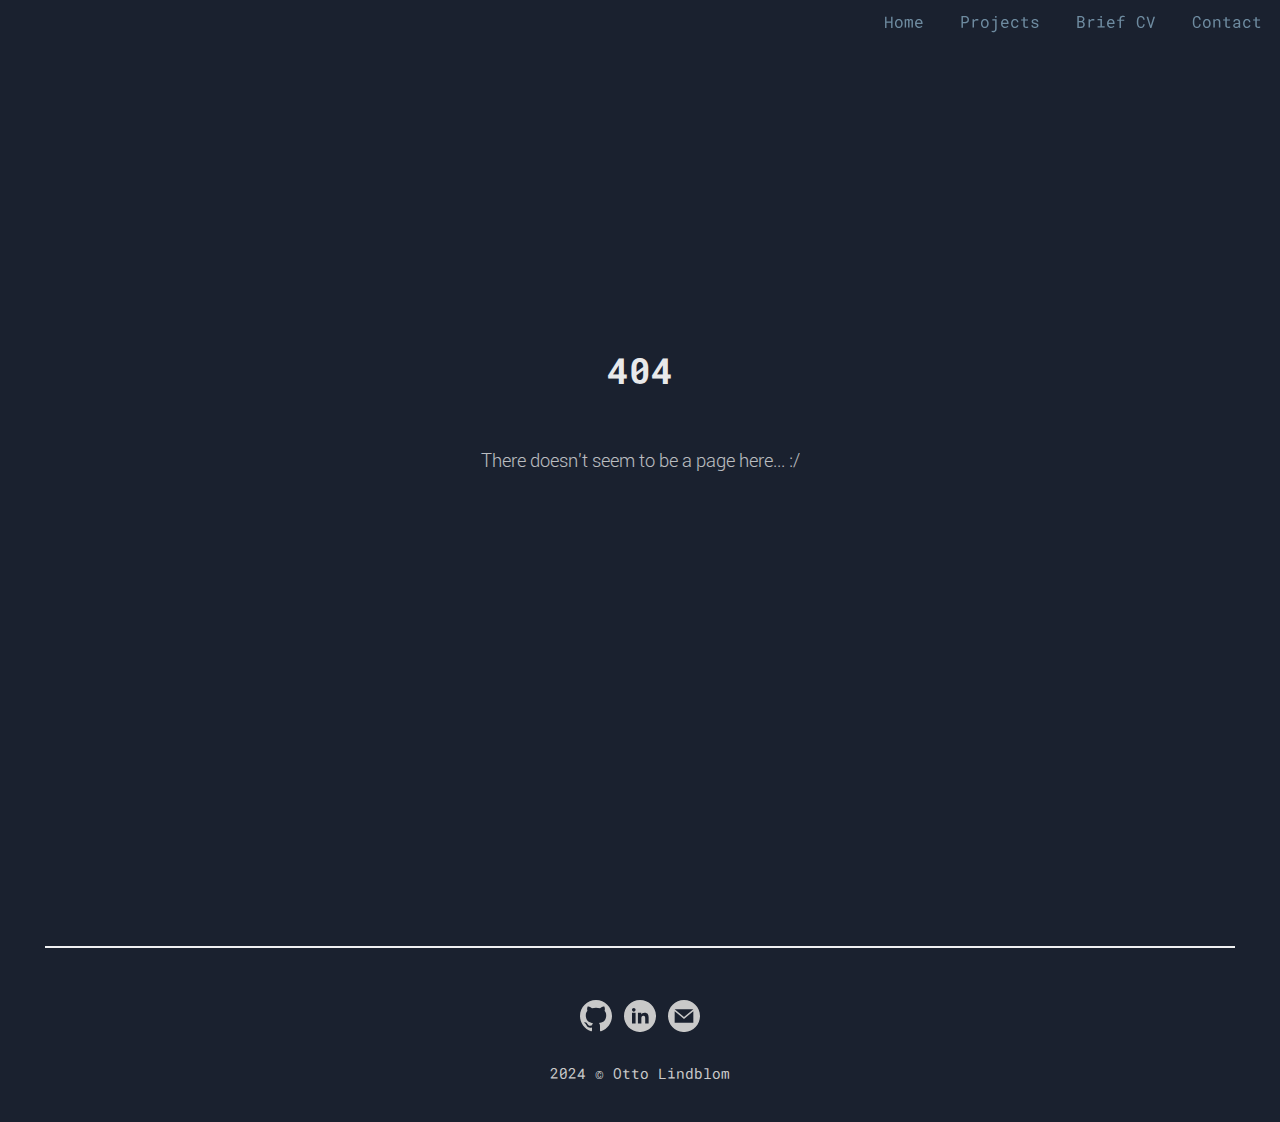
==== 404/index.html @ 78309a92 "deployed via Gatsby Publish Action 🎩 for 52f91b04229041d009796ea445e3e0fcadb93b42" ====
<!DOCTYPE html><html><head><meta charSet="utf-8"/><meta http-equiv="x-ua-compatible" content="ie=edge"/><meta name="viewport" content="width=device-width, initial-scale=1, shrink-to-fit=no"/><meta name="generator" content="Gatsby 5.14.0"/><meta name="description" content="Otto Lindblom&#x27;s personal homepage" data-gatsby-head="true"/><meta name="og:title" content="Error | Otto Lindblom" data-gatsby-head="true"/><meta name="og:description" content="Otto Lindblom&#x27;s personal homepage" data-gatsby-head="true"/><meta name="og:type" content="website" data-gatsby-head="true"/><meta name="twitter:description" content="Otto Lindblom&#x27;s personal homepage" data-gatsby-head="true"/><meta name="twitter:title" content="Error | Otto Lindblom" data-gatsby-head="true"/><meta name="twitter:creator" content="Otto Lindblom" data-gatsby-head="true"/><style data-href="/styles.4a08471fb547e7d6017d.css" data-identity="gatsby-global-css">body{background-color:#1a212f;color:#c9c9c9;font-family:Roboto,Helvetica Neue,Helvetica,Arial,sans-serif;font-size:16px;font-weight:400;line-height:1.5;margin:0;padding:0}a{color:#6e8ba0;text-decoration:none}a:hover{text-decoration:underline}.btn{background-color:hsla(0,0%,100%,.08);border:1px solid hsla(0,0%,100%,.2);border-radius:.3rem;color:hsla(0,0%,100%,.7);display:block;font-size:.9rem;margin-bottom:1rem;padding:.75rem;transition:color .2s,background-color .2s,border-color .2s;width:100%}.btn+.btn{margin-left:0;margin-top:1rem}.btn:hover{background-color:hsla(0,0%,100%,.2);border-color:hsla(0,0%,100%,.3);color:hsla(0,0%,100%,.8);text-decoration:none}.btn+.btn{margin-left:1rem}@media only screen and (min-width:1024px){.btn{font-size:.9rem;padding:.6rem .9rem}}@media only screen and (min-width:1366px){.btn{padding:.75rem 1rem}}.main-content{word-wrap:break-word;font-size:1rem;margin:0 auto;padding:20px clamp(25px,12%,100px);text-align:center}.main-content ol,.main-content ul{padding-left:0}.main-content:first-child{margin-top:0}@media only screen and (min-width:1024px){.main-content{font-size:1.1rem;max-width:1200px;padding:30px 45px}}.main-content kbd{background-color:#fafbfc;border:1px solid #c6cbd1;border-bottom-color:#959da5;border-radius:3px;box-shadow:inset 0 -1px 0 #959da5;color:#444d56;display:inline-block;font-size:11px;line-height:10px;padding:3px 5px;vertical-align:middle}.main-content img{max-width:100%}.main-content h1,.main-content h2,.main-content h3,.main-content h4,.main-content h5,.main-content h6{color:#f7f7f7;font-family:Roboto Mono,Courier New,monospace;font-weight:700;margin-bottom:1rem;margin-top:2rem}.main-content p{margin-bottom:1em}.main-content code{border-radius:.3rem;font-family:Consolas,Liberation Mono,Menlo,Courier,monospace;font-size:.9rem;padding:2px 4px}.main-content code,.main-content pre{background-color:#f3f6fa;color:#567482}.main-content pre{word-wrap:normal;border:1px solid #dce6f0;border-radius:.3rem;font:1rem Consolas,Liberation Mono,Menlo,Courier,monospace;margin-bottom:1rem;margin-top:0;padding:.8rem}.main-content pre>code{background:transparent;border:0;color:#567482;font-size:.9rem;margin:0;padding:0;white-space:pre;word-break:normal}.main-content .highlight{margin-bottom:1rem}.main-content .highlight pre{margin-bottom:0;word-break:normal}.main-content .highlight pre,.main-content pre{-webkit-overflow-scrolling:touch;border-radius:.3rem;font-size:.9rem;line-height:1.45;overflow:auto;padding:.8rem}.main-content pre code,.main-content pre tt{word-wrap:normal;background-color:transparent;border:0;display:inline;line-height:inherit;margin:0;max-width:none;overflow:initial;padding:0}.main-content pre code:after,.main-content pre code:before,.main-content pre tt:after,.main-content pre tt:before{content:normal}.main-content ol,.main-content ul{margin-top:0}.main-content blockquote{border-left:.3rem solid #dce6f0;color:#79a3b6;margin-left:0;padding:0 1rem}.main-content blockquote>:first-child{margin-top:0}.main-content blockquote>:last-child{margin-bottom:0}.main-content table{-webkit-overflow-scrolling:touch;display:block;overflow:auto;width:100%;word-break:normal;word-break:keep-all}.main-content table th{font-weight:700}.main-content table td,.main-content table th{border:1px solid #e9ebec;padding:.5rem 1rem}.main-content dl{padding:0}.main-content dl dt{font-size:1rem;font-weight:700;margin-top:1rem;padding:0}.main-content dl dd,.main-content hr{margin-bottom:1rem;padding:0}.main-content hr{background-color:#eff0f1;border:0;height:2px;margin-top:1rem}.site-footer{margin-bottom:.5rem;margin-top:2rem;padding-top:1.25rem}@media only screen and (min-width:1024px){.site-footer{font-size:1rem}}.copyright-container{margin-top:25px}.social-icon{fill:#c9c9c9;color:#c9c9c9;height:36px;margin:0 6px;transition-duration:.3s;transition-property:color,transform;transition-timing-function:ease-in-out;width:36px}.social-icon:hover{fill:#f7f7f7;color:#f7f7f7;text-decoration:none;transform:scale(1.2)}@media only screen and (min-width:1024px){.social-icon{height:32px;width:32px}}@media only screen and (min-width:1366px){.social-icon{height:32px;width:32px}}.social-icon-container{display:inline-block}.section-container{padding:25px 0}#publications{margin-bottom:50px}.publication-cards-container{margin-top:20px;width:100%}.publication-card{display:flex;flex-direction:column}.publication-card-details-container{display:inline-flex;flex-wrap:wrap;margin:0 auto}.publication-card-item{margin-left:3px;margin-right:3px}.publication-card-journal{font-style:italic}.site-footer{font-family:Roboto Mono,Courier New,monospace;font-size:.9rem}.main-description,.site-footer{font-weight:400}.main-title{font-family:Roboto Mono,Courier New,monospace;font-size:1.75rem;font-weight:700;margin-bottom:32px;margin-top:32px;opacity:.9}@media only screen and (min-width:1024px){.main-title{font-size:2.25rem}}@media only screen and (min-width:1366px){.main-title{font-size:3.25rem}}.main-description{font-size:1rem;font-weight:lighter;margin-bottom:32px;opacity:.7}@media only screen and (min-width:1024px){.main-description{font-size:1.15rem}}@media only screen and (min-width:1366px){.main-description{font-size:1.25rem}}.main-description a{color:inherit}.main-description ul{display:flex;flex-direction:row;flex-wrap:wrap;justify-content:center;list-style-type:none}.main-description li{margin:0}.main-description li:after{content:"|";margin-left:.5rem;margin-right:.5rem}.main-description li:last-child:after{content:""}.profile-pic-container{height:180px;margin-left:auto;margin-right:auto;width:180px}@media only screen and (min-width:1024px){.profile-pic-container{height:180px;width:180px}}@media only screen and (min-width:1366px){.profile-pic-container{height:250px;width:250px}}.profile-pic{border:7px solid #fff;border-radius:50%;height:100%;margin:auto;width:100%}@font-face{fallback:fallback;font-family:revicons;src:url([data-uri]) format("woff"),url(/static/revicons-57fd05d4ae650374c8deeff7c4aae380.ttf) format("ttf"),url(/static/revicons-a77de540a38981833f9e31bd4c365cc6.eot) format("ttf")}.react-multi-carousel-list{align-items:center;display:flex;overflow:hidden;position:relative}.react-multi-carousel-track{backface-visibility:hidden;display:flex;flex-direction:row;list-style:none;margin:0;padding:0;position:relative;transform-style:preserve-3d;will-change:transform,transition}.react-multiple-carousel__arrow{background:rgba(0,0,0,.5);border:0;border-radius:35px;cursor:pointer;min-height:43px;min-width:43px;opacity:1;outline:0;position:absolute;transition:all .5s;z-index:1000}.react-multiple-carousel__arrow:hover{background:rgba(0,0,0,.8)}.react-multiple-carousel__arrow:before{color:#fff;display:block;font-family:revicons;font-size:20px;position:relative;text-align:center;z-index:2}.react-multiple-carousel__arrow:disabled{background:rgba(0,0,0,.5);cursor:default}.react-multiple-carousel__arrow--left{left:calc(4% + 1px)}.react-multiple-carousel__arrow--left:before{content:"\e824"}.react-multiple-carousel__arrow--right{right:calc(4% + 1px)}.react-multiple-carousel__arrow--right:before{content:"\e825"}.react-multi-carousel-dot-list{bottom:0;display:flex;justify-content:center;left:0;list-style:none;margin:0;padding:0;position:absolute;right:0;text-align:center}.react-multi-carousel-dot button{border:2px solid grey;border-radius:50%;box-shadow:none;cursor:pointer;display:inline-block;height:12px;margin:0 6px 0 0;opacity:1;outline:0;padding:0;transition:background .5s;width:12px}.react-multi-carousel-dot button:hover:active,.react-multi-carousel-dot--active button{background:#080808}.react-multi-carousel-item{backface-visibility:hidden;transform-style:preserve-3d}@media (-ms-high-contrast:active),(-ms-high-contrast:none){.react-multi-carousel-item{flex-shrink:0!important}.react-multi-carousel-track{overflow:visible!important}}[dir=rtl].react-multi-carousel-list{direction:rtl}.rtl.react-multiple-carousel__arrow--right{left:calc(4% + 1px);right:auto}.rtl.react-multiple-carousel__arrow--right:before{content:"\e824"}.rtl.react-multiple-carousel__arrow--left{left:auto;right:calc(4% + 1px)}.rtl.react-multiple-carousel__arrow--left:before{content:"\e825"}.project-cards-container{display:none}@media only screen and (min-width:1024px){.project-cards-container{display:flex;flex-direction:row;flex-wrap:wrap;justify-content:center}}.project-card{align-items:center;display:flex;flex-direction:column;justify-content:space-between;margin:20px auto;padding:0 4px;width:clamp(45px,70%,275px)}@media only screen and (min-width:1024px){.project-card{margin-bottom:44px;margin-left:20px;margin-right:20px;width:288px}}.project-cards-container-mobile{margin-bottom:50px}@media only screen and (min-width:1024px){.project-cards-container-mobile{display:none}.project-image-container{height:200px}}.project-image{max-height:200px;object-fit:contain;width:100%}.project-card-description-container{display:flex;flex-direction:column;justify-content:space-between}.project-keywords-container{display:flex;flex-direction:row;flex-wrap:wrap;font-size:15px;font-style:normal;margin-bottom:18px;margin-top:12px;text-align:center}.project-keyword{border:1.5px solid #81888f;border-radius:10px;color:#c9c9c9;display:inline-block;margin:4px;padding:0 10px}.project-keyword a{color:#c9c9c9}.project-card-footer{margin-top:10px;padding:0 4px}.card,.card-body,.card-footer{background-color:#1a212f;border:none;color:#c9c9c9}.react-multiple-carousel__arrow--left{margin-left:-25px}.react-multiple-carousel__arrow--right{margin-right:-25px}.react-multiple-carousel__arrow--left,.react-multiple-carousel__arrow--right{background:none}.hero-image{grid-area:content;height:100%;width:100%}.page-banner{color:#fff;display:grid;grid-template-areas:"content";height:100vh;overflow:hidden;text-align:center;width:100%}.page-banner .site-title{color:#fff;font-size:18px;font-weight:400;letter-spacing:-1px;text-decoration:none}@media only screen and (min-width:1024px){.page-banner .site-title{font-size:24px}}.page-banner-contents{display:flex;flex-direction:column;grid-area:content;justify-content:center;margin-top:-82px;padding-left:21px;padding-right:21px}.nav-container{align-items:center;background-color:transparent;display:flex;left:0;padding-top:10px;position:fixed;top:0;width:100%;z-index:15}.nav-menu{margin-left:auto}.nav-menu ul{display:flex;margin:0;padding:0}.nav-menu li{list-style-type:none;margin:0 18px}.nav-menu-link{color:#6e8ba0!important;display:block;font-family:Roboto Mono,Courier New,monospace;font-weight:400;text-decoration:none;width:100%}.nav-menu-link:hover{color:#79a3b6!important;text-decoration:underline}.hamburger{background-color:#1a212f;border:0;border-radius:50%;display:none;height:45px;padding:4px;position:fixed;right:25px;top:20px;transition:background-color .3s ease-in-out;width:45px;z-index:15}.icon-container{left:-6px;position:relative}.mobile-nav-icon{cursor:pointer;height:20px;position:relative;width:25px}.hamburger-line{height:10px;position:absolute;transition:transform .4s ease;width:100%}.line-1{top:0}.line-2{bottom:0}.hamburger-line path{fill:none;stroke:#f7f7f7;stroke-width:2;stroke-linecap:round}.mobile-nav-icon.open .line-1{transform:translateY(50%) rotate(45deg)}.mobile-nav-icon.open .line-2{transform:translateY(-50%) rotate(-45deg)}@keyframes menu-expand-animation{0%{height:0}to{height:100vh}}@keyframes menu-collapse-animation{0%{height:100vh}to{height:0}}@media only screen and (max-width:768px){.hamburger{display:block}.nav-menu ul{background-color:#1a212f;display:none;flex-direction:column;height:0;left:0;overflow:hidden;position:fixed;top:0;width:100%;z-index:14}.nav-menu li{margin:25px 0;padding-right:29px;text-align:right}.nav-menu li:first-child{margin-top:90px}.nav-menu li:hover{background-color:#395164}.nav-menu li a{color:#f7f7f7;padding:24px 0;width:100%}.collapsed ul{display:block;height:0}}@media only screen and (max-width:768px)and (prefers-reduced-motion:no-preference){.collapsed ul{animation-duration:.3s;animation-fill-mode:forwards;animation-name:menu-collapse-animation}}@media only screen and (max-width:768px){.expanded ul{display:block;height:100vh}}@media only screen and (max-width:768px)and (prefers-reduced-motion:no-preference){.expanded ul{animation-duration:.3s;animation-name:menu-expand-animation}}.skills-container{align-content:center;display:grid;grid-template-columns:1fr;justify-content:center;margin-top:15px}@media only screen and (min-width:768px){.skills-container{column-gap:clamp(40px,8%,200px);grid-template-columns:1fr 1fr;padding-left:clamp(20px,22%,220px)}}.skill-title{font-size:15px;margin-right:4px}.skill-description-container{background-color:#1a212f;text-align:left}.skill-category{margin-bottom:25px}.skill-category-title{font-size:22px;font-weight:400;margin-bottom:10px;text-align:center}@media only screen and (min-width:768px){.skill-category-title{text-align:left}}.category-skills-container{align-items:center;display:flex;flex-direction:column;justify-content:start;margin-bottom:15px}@media only screen and (min-width:768px){.category-skills-container{align-items:start}}.skill-item{margin-left:15px}.skill-item a{color:#c9c9c9;text-decoration:none;transition:color .3s}.skill-item a:hover{text-decoration:underline}.dev-icon-container{display:inline-block}.dev-icon{background:none;display:inline;height:15px;margin:0 3px;overflow:hidden;white-space:nowrap}.tooltip-container{position:relative}.tooltip-point{border:6px solid transparent;border-bottom-color:#000;left:5px;position:absolute;top:-12px}.tooltip-label{background-color:#000;border-radius:4px;color:#f7f7f7;display:none;font-size:.9rem;left:0;padding:5px 10px;position:absolute;top:calc(100% + 8px)}.tooltip-label.show{display:block}@font-face{font-display:swap;font-family:Roboto Mono;font-style:normal;font-weight:400;src:local("Roboto Mono"),url(/fonts/RobotoMono-Regular.woff) format("woff")}@font-face{font-display:swap;font-family:Roboto Mono;font-style:italic;font-weight:400;src:url(/fonts/RobotoMono-Italic.woff) format("woff")}@font-face{font-display:swap;font-family:Roboto Mono;font-style:normal;font-weight:700;src:url(/fonts/RobotoMono-Bold.woff) format("woff")}@font-face{font-display:swap;font-family:Roboto;font-style:normal;font-weight:300;src:url(/fonts/Roboto-Light.woff) format("woff")}@font-face{font-display:swap;font-family:Roboto;font-style:normal;font-weight:400;src:local("Roboto Mono"),url(/fonts/Roboto-Regular.woff) format("woff")}@font-face{font-display:swap;font-family:Roboto;font-style:italic;font-weight:400;src:url(/fonts/Roboto-Italic.woff) format("woff")}@font-face{font-display:swap;font-family:Roboto;font-style:normal;font-weight:500;src:url(/fonts/Roboto-Medium.woff) format("woff")}.timeline{list-style:none;padding:20px 0;position:relative}.timeline:before{background-color:#c9c9c9;bottom:0;content:" ";left:3%;margin-left:-1.5px;position:absolute;top:0;width:4px}@media only screen and (min-width:768px){.timeline:before{left:50%}}.timeline>li{margin-bottom:20px;position:relative}.timeline>li:after,.timeline>li:before{content:" ";display:table}.timeline>li:after{clear:both}.timeline>li>.timeline-panel{border:1px solid #d4d4d4;border-radius:5px;box-shadow:0 1px 6px rgba(0,0,0,.175);float:right;padding:24px 4px;position:relative;width:86%}@media only screen and (min-width:768px){.timeline>li>.timeline-panel{width:46%}}.timeline>li>.timeline-panel:before{border-color:transparent #ccc;border-style:solid;border-width:15px 15px 15px 0;content:" ";display:inline-block;left:-15px;position:absolute;top:26px}.timeline>li>.timeline-panel:after{border-color:transparent #1a212f;border-style:solid;border-width:14px 14px 14px 0;content:" ";display:inline-block;left:-14px;position:absolute;top:27px}.timeline>li>.timeline-badge{background-color:#1a212f;border:5px solid #c9c9c9;border-radius:50%;font-size:1.4em;height:22px;left:3%;line-height:50px;margin-left:-15px;position:absolute;text-align:center;top:30px;width:22px;z-index:10}@media only screen and (min-width:768px){.timeline>li>.timeline-badge{left:50%}.timeline>li.timeline-item:nth-child(odd)>.timeline-panel{float:left}.timeline>li.timeline-item:nth-child(odd)>.timeline-panel:before{border-left-width:15px;border-right-width:0;left:auto;right:-15px}.timeline>li.timeline-item:nth-child(odd)>.timeline-panel:after{border-left-width:14px;border-right-width:0;left:auto;right:-14px}}.timeline-title{color:inherit;font-size:16px;margin-bottom:2px!important;margin-top:0!important}@media only screen and (min-width:1024px){.timeline-title{font-size:18px}}@media only screen and (min-width:1366px){.timeline-title{font-size:22px}}.timeline-detail-container{display:inline-flex;flex-wrap:wrap;justify-content:center}.timeline-spacer{margin:0 5px}.timeline-detail-text{align-self:baseline;font-size:12px;margin-bottom:1px!important}@media only screen and (min-width:768px){.timeline-detail-text{font-size:14px}}@media only screen and (min-width:1024px){.timeline-detail-text{font-size:16px}}.timeline-date{font-size:12px;font-style:italic;margin-bottom:1px!important}@media only screen and (min-width:768px){.timeline-date{font-size:12px}}@media only screen and (min-width:1024px){.timeline-date{font-size:14px;margin-bottom:5px}}.timeline-body{font-size:12px}@media only screen and (min-width:768px){.timeline-body{font-size:14px}}@media only screen and (min-width:1024px){.timeline-body{font-size:16px}}.timeline-body>p,.timeline-body>ul{margin-bottom:0}.timeline-body>p+p{margin-top:5px}</style><style>.gatsby-image-wrapper{position:relative;overflow:hidden}.gatsby-image-wrapper picture.object-fit-polyfill{position:static!important}.gatsby-image-wrapper img{bottom:0;height:100%;left:0;margin:0;max-width:none;padding:0;position:absolute;right:0;top:0;width:100%;object-fit:cover}.gatsby-image-wrapper [data-main-image]{opacity:0;transform:translateZ(0);transition:opacity .25s linear;will-change:opacity}.gatsby-image-wrapper-constrained{display:inline-block;vertical-align:top}</style><noscript><style>.gatsby-image-wrapper noscript [data-main-image]{opacity:1!important}.gatsby-image-wrapper [data-placeholder-image]{opacity:0!important}</style></noscript><script type="module">const e="undefined"!=typeof HTMLImageElement&&"loading"in HTMLImageElement.prototype;e&&document.body.addEventListener("load",(function(e){const t=e.target;if(void 0===t.dataset.mainImage)return;if(void 0===t.dataset.gatsbyImageSsr)return;let a=null,n=t;for(;null===a&&n;)void 0!==n.parentNode.dataset.gatsbyImageWrapper&&(a=n.parentNode),n=n.parentNode;const o=a.querySelector("[data-placeholder-image]"),r=new Image;r.src=t.currentSrc,r.decode().catch((()=>{})).then((()=>{t.style.opacity=1,o&&(o.style.opacity=0,o.style.transition="opacity 500ms linear")}))}),!0);</script><link rel="preload" href="/fonts/RobotoMono-Regular.woff" as="font" type="font/woff" crossorigin="anonymous"/><link rel="preload" href="/fonts/RobotoMono-Italic.woff" as="font" type="font/woff" crossorigin="anonymous"/><link rel="preload" href="/fonts/RobotoMono-Bold.woff" as="font" type="font/woff" crossorigin="anonymous"/><link rel="preload" href="/fonts/Roboto-Regular.woff" as="font" type="font/woff" crossorigin="anonymous"/><link rel="preload" href="/fonts/Roboto-Light.woff" as="font" type="font/woff" crossorigin="anonymous"/><link rel="preload" href="/fonts/Roboto-Italic.woff" as="font" type="font/woff" crossorigin="anonymous"/><link rel="preload" href="/fonts/Roboto-Medium.woff" as="font" type="font/woff" crossorigin="anonymous"/><title data-gatsby-head="true">Error | Otto Lindblom</title></head><body><div id="___gatsby"><div style="outline:none" tabindex="-1" id="gatsby-focus-wrapper"><nav class="nav-container"><button class="hamburger" aria-label="Toggle navigation menu" aria-haspopup="true" aria-controls="nav-menu"><div class="icon-container"><div class="mobile-nav-icon"><svg class="hamburger-line line-1" viewBox="0 0 100 10" preserveAspectRatio="none"><path d="M0,5 100,5"></path></svg><svg class="hamburger-line line-2" viewBox="0 0 100 10" preserveAspectRatio="none"><path d="M0,5 100,5"></path></svg></div></div></button><nav id="nav-menu" class="nav-menu" aria-label="Main navigation menu"><ul><li><a href="/#top" class="nav-menu-link">Home</a></li><li><a href="/#projects" class="nav-menu-link">Projects</a></li><li><a href="/#skills" class="nav-menu-link">Brief CV</a></li><li><a href="/#contact" class="nav-menu-link">Contact</a></li></ul></nav></nav><div class="page-banner"><div class="page-banner-contents"><h1 class="main-title">404</h1><p class="main-description">There doesn&#x27;t seem to be a page here... :/ </p></div></div><div class="main-content"><hr/><div class="site-footer"><div class="social-icon-container"><span><a href="https://github.com/prottonicfusion/" title="GitHub"><svg class="social-icon" xmlns="http://www.w3.org/2000/svg" width="32" height="32" viewBox="0 0 24 24"><path d="M12 0c-6.626 0-12 5.373-12 12 0 5.302 3.438 9.8 8.207 11.387.599.111.793-.261.793-.577v-2.234c-3.338.726-4.033-1.416-4.033-1.416-.546-1.387-1.333-1.756-1.333-1.756-1.089-.745.083-.729.083-.729 1.205.084 1.839 1.237 1.839 1.237 1.07 1.834 2.807 1.304 3.492.997.107-.775.418-1.305.762-1.604-2.665-.305-5.467-1.334-5.467-5.931 0-1.311.469-2.381 1.236-3.221-.124-.303-.535-1.524.117-3.176 0 0 1.008-.322 3.301 1.23.957-.266 1.983-.399 3.003-.404 1.02.005 2.047.138 3.006.404 2.291-1.552 3.297-1.23 3.297-1.23.653 1.653.242 2.874.118 3.176.77.84 1.235 1.911 1.235 3.221 0 4.609-2.807 5.624-5.479 5.921.43.372.823 1.102.823 2.222v3.293c0 .319.192.694.801.576 4.765-1.589 8.199-6.086 8.199-11.386 0-6.627-5.373-12-12-12z"></path></svg></a></span><span><a href="https://www.linkedin.com/in/otto-lindblom" title="LinkedIn"><svg class="social-icon" xmlns="http://www.w3.org/2000/svg" width="32" height="32" viewBox="0 0 3333 3333" fill-rule="evenodd" clip-rule="evenodd"><path d="M1667 0c920 0 1667 746 1667 1667 0 920-746 1667-1667 1667C747 3334 0 2588 0 1667 0 747 746 0 1667 0zm-215 1336h342v175h5c48-86 164-175 338-175 361 0 428 225 428 517v596h-357v-528c0-126-3-288-186-288-186 0-214 137-214 279v537h-357V1336zm-247-309c0 102-83 186-186 186-102 0-186-83-186-186 0-102 83-186 186-186 102 0 186 83 186 186zm-371 309h371v1113H834V1336z"></path></svg></a></span><span><a href="mailto: otto.lindblom@gmail.com" title="E-mail"><svg class="social-icon" xmlns="http://www.w3.org/2000/svg" width="32" height="32" viewBox="0 0 24 24"><path d="M12 .02c-6.627 0-12 5.373-12 12s5.373 12 12 12 12-5.373 12-12-5.373-12-12-12zm6.99 6.98l-6.99 5.666-6.991-5.666h13.981zm.01 10h-14v-8.505l7 5.673 7-5.672v8.504z"></path></svg></a></span></div><div class="copyright-container">2024<!-- --> © <!-- -->Otto Lindblom</div></div></div></div><div id="gatsby-announcer" style="position:absolute;top:0;width:1px;height:1px;padding:0;overflow:hidden;clip:rect(0, 0, 0, 0);white-space:nowrap;border:0" aria-live="assertive" aria-atomic="true"></div></div><script id="gatsby-script-loader">/*<![CDATA[*/window.pagePath="/404/";/*]]>*/</script><!-- slice-start id="_gatsby-scripts-1" -->
          <script
            id="gatsby-chunk-mapping"
          >
            window.___chunkMapping="{\"app\":[\"/app-c093a62c77c4e9171c1c.js\"],\"component---src-pages-404-jsx\":[\"/component---src-pages-404-jsx-0f5a46194477e926fac7.js\"],\"component---src-pages-index-jsx\":[\"/component---src-pages-index-jsx-27f4e5c2ddd425ec942c.js\"]}";
          </script>
        <script>window.___webpackCompilationHash="4a373c0d511569ba352c";</script><script src="/webpack-runtime-23fe623b1f27692773f5.js" async></script><script src="/framework-e4de83e47f9f11ae0e4e.js" async></script><script src="/app-c093a62c77c4e9171c1c.js" async></script><!-- slice-end id="_gatsby-scripts-1" --></body></html>
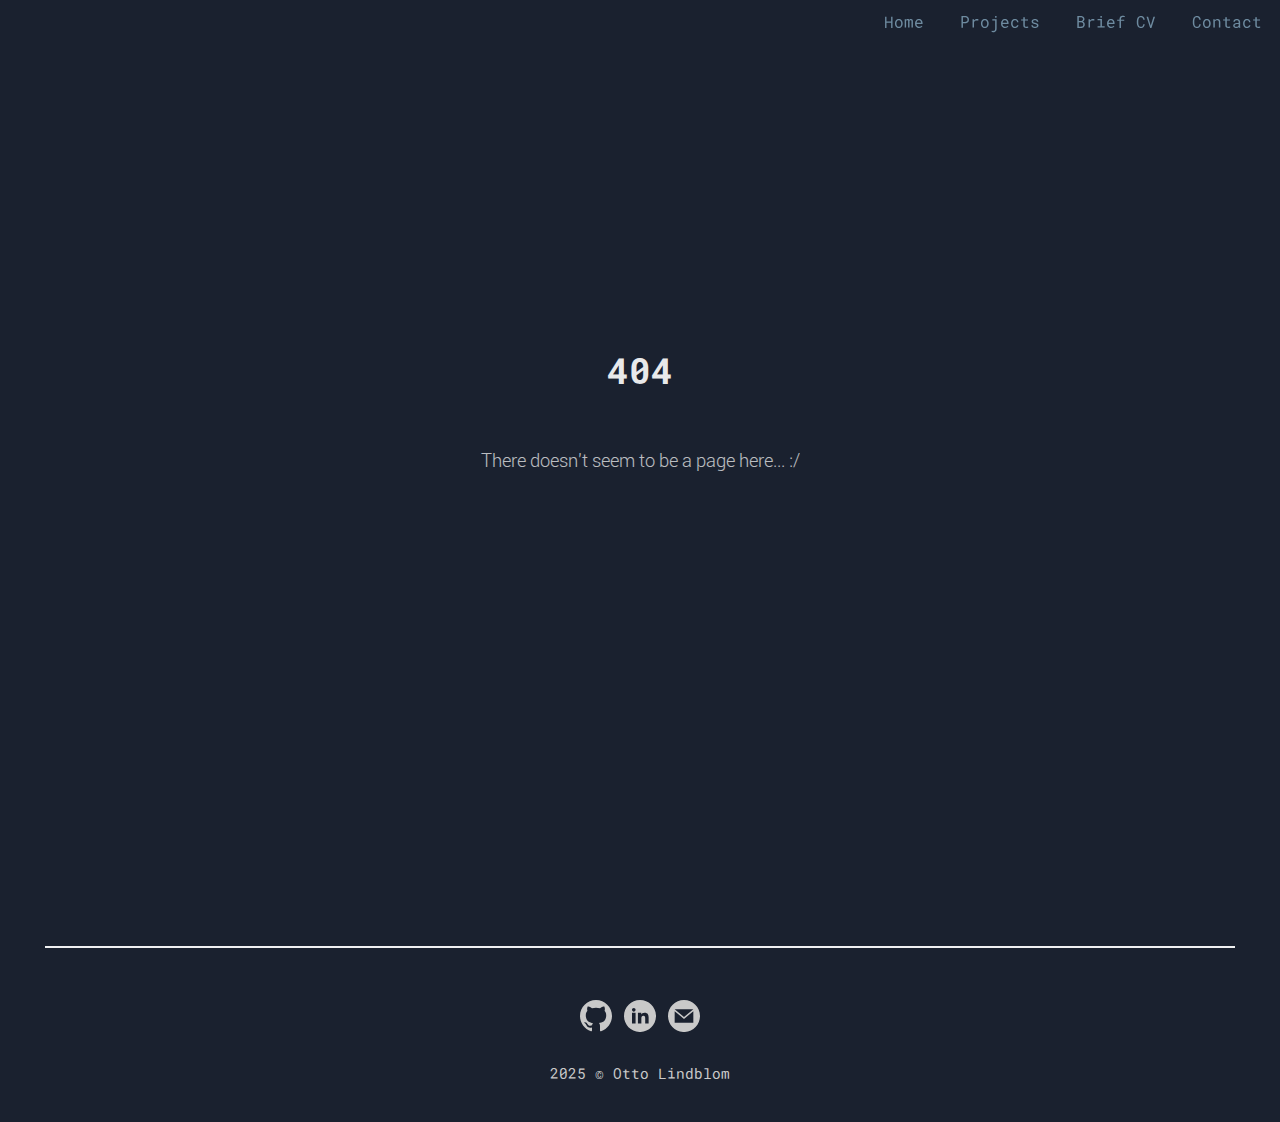
==== commit 3ba4e25e: "deployed via Gatsby Publish Action 🎩 for 52f91b04229041d009796ea445e3e0fcadb93b42" ====
--- a/404/index.html
+++ b/404/index.html
@@ -1,4 +1,4 @@
-<!DOCTYPE html><html><head><meta charSet="utf-8"/><meta http-equiv="x-ua-compatible" content="ie=edge"/><meta name="viewport" content="width=device-width, initial-scale=1, shrink-to-fit=no"/><meta name="generator" content="Gatsby 5.14.0"/><meta name="description" content="Otto Lindblom&#x27;s personal homepage" data-gatsby-head="true"/><meta name="og:title" content="Error | Otto Lindblom" data-gatsby-head="true"/><meta name="og:description" content="Otto Lindblom&#x27;s personal homepage" data-gatsby-head="true"/><meta name="og:type" content="website" data-gatsby-head="true"/><meta name="twitter:description" content="Otto Lindblom&#x27;s personal homepage" data-gatsby-head="true"/><meta name="twitter:title" content="Error | Otto Lindblom" data-gatsby-head="true"/><meta name="twitter:creator" content="Otto Lindblom" data-gatsby-head="true"/><style data-href="/styles.4a08471fb547e7d6017d.css" data-identity="gatsby-global-css">body{background-color:#1a212f;color:#c9c9c9;font-family:Roboto,Helvetica Neue,Helvetica,Arial,sans-serif;font-size:16px;font-weight:400;line-height:1.5;margin:0;padding:0}a{color:#6e8ba0;text-decoration:none}a:hover{text-decoration:underline}.btn{background-color:hsla(0,0%,100%,.08);border:1px solid hsla(0,0%,100%,.2);border-radius:.3rem;color:hsla(0,0%,100%,.7);display:block;font-size:.9rem;margin-bottom:1rem;padding:.75rem;transition:color .2s,background-color .2s,border-color .2s;width:100%}.btn+.btn{margin-left:0;margin-top:1rem}.btn:hover{background-color:hsla(0,0%,100%,.2);border-color:hsla(0,0%,100%,.3);color:hsla(0,0%,100%,.8);text-decoration:none}.btn+.btn{margin-left:1rem}@media only screen and (min-width:1024px){.btn{font-size:.9rem;padding:.6rem .9rem}}@media only screen and (min-width:1366px){.btn{padding:.75rem 1rem}}.main-content{word-wrap:break-word;font-size:1rem;margin:0 auto;padding:20px clamp(25px,12%,100px);text-align:center}.main-content ol,.main-content ul{padding-left:0}.main-content:first-child{margin-top:0}@media only screen and (min-width:1024px){.main-content{font-size:1.1rem;max-width:1200px;padding:30px 45px}}.main-content kbd{background-color:#fafbfc;border:1px solid #c6cbd1;border-bottom-color:#959da5;border-radius:3px;box-shadow:inset 0 -1px 0 #959da5;color:#444d56;display:inline-block;font-size:11px;line-height:10px;padding:3px 5px;vertical-align:middle}.main-content img{max-width:100%}.main-content h1,.main-content h2,.main-content h3,.main-content h4,.main-content h5,.main-content h6{color:#f7f7f7;font-family:Roboto Mono,Courier New,monospace;font-weight:700;margin-bottom:1rem;margin-top:2rem}.main-content p{margin-bottom:1em}.main-content code{border-radius:.3rem;font-family:Consolas,Liberation Mono,Menlo,Courier,monospace;font-size:.9rem;padding:2px 4px}.main-content code,.main-content pre{background-color:#f3f6fa;color:#567482}.main-content pre{word-wrap:normal;border:1px solid #dce6f0;border-radius:.3rem;font:1rem Consolas,Liberation Mono,Menlo,Courier,monospace;margin-bottom:1rem;margin-top:0;padding:.8rem}.main-content pre>code{background:transparent;border:0;color:#567482;font-size:.9rem;margin:0;padding:0;white-space:pre;word-break:normal}.main-content .highlight{margin-bottom:1rem}.main-content .highlight pre{margin-bottom:0;word-break:normal}.main-content .highlight pre,.main-content pre{-webkit-overflow-scrolling:touch;border-radius:.3rem;font-size:.9rem;line-height:1.45;overflow:auto;padding:.8rem}.main-content pre code,.main-content pre tt{word-wrap:normal;background-color:transparent;border:0;display:inline;line-height:inherit;margin:0;max-width:none;overflow:initial;padding:0}.main-content pre code:after,.main-content pre code:before,.main-content pre tt:after,.main-content pre tt:before{content:normal}.main-content ol,.main-content ul{margin-top:0}.main-content blockquote{border-left:.3rem solid #dce6f0;color:#79a3b6;margin-left:0;padding:0 1rem}.main-content blockquote>:first-child{margin-top:0}.main-content blockquote>:last-child{margin-bottom:0}.main-content table{-webkit-overflow-scrolling:touch;display:block;overflow:auto;width:100%;word-break:normal;word-break:keep-all}.main-content table th{font-weight:700}.main-content table td,.main-content table th{border:1px solid #e9ebec;padding:.5rem 1rem}.main-content dl{padding:0}.main-content dl dt{font-size:1rem;font-weight:700;margin-top:1rem;padding:0}.main-content dl dd,.main-content hr{margin-bottom:1rem;padding:0}.main-content hr{background-color:#eff0f1;border:0;height:2px;margin-top:1rem}.site-footer{margin-bottom:.5rem;margin-top:2rem;padding-top:1.25rem}@media only screen and (min-width:1024px){.site-footer{font-size:1rem}}.copyright-container{margin-top:25px}.social-icon{fill:#c9c9c9;color:#c9c9c9;height:36px;margin:0 6px;transition-duration:.3s;transition-property:color,transform;transition-timing-function:ease-in-out;width:36px}.social-icon:hover{fill:#f7f7f7;color:#f7f7f7;text-decoration:none;transform:scale(1.2)}@media only screen and (min-width:1024px){.social-icon{height:32px;width:32px}}@media only screen and (min-width:1366px){.social-icon{height:32px;width:32px}}.social-icon-container{display:inline-block}.section-container{padding:25px 0}#publications{margin-bottom:50px}.publication-cards-container{margin-top:20px;width:100%}.publication-card{display:flex;flex-direction:column}.publication-card-details-container{display:inline-flex;flex-wrap:wrap;margin:0 auto}.publication-card-item{margin-left:3px;margin-right:3px}.publication-card-journal{font-style:italic}.site-footer{font-family:Roboto Mono,Courier New,monospace;font-size:.9rem}.main-description,.site-footer{font-weight:400}.main-title{font-family:Roboto Mono,Courier New,monospace;font-size:1.75rem;font-weight:700;margin-bottom:32px;margin-top:32px;opacity:.9}@media only screen and (min-width:1024px){.main-title{font-size:2.25rem}}@media only screen and (min-width:1366px){.main-title{font-size:3.25rem}}.main-description{font-size:1rem;font-weight:lighter;margin-bottom:32px;opacity:.7}@media only screen and (min-width:1024px){.main-description{font-size:1.15rem}}@media only screen and (min-width:1366px){.main-description{font-size:1.25rem}}.main-description a{color:inherit}.main-description ul{display:flex;flex-direction:row;flex-wrap:wrap;justify-content:center;list-style-type:none}.main-description li{margin:0}.main-description li:after{content:"|";margin-left:.5rem;margin-right:.5rem}.main-description li:last-child:after{content:""}.profile-pic-container{height:180px;margin-left:auto;margin-right:auto;width:180px}@media only screen and (min-width:1024px){.profile-pic-container{height:180px;width:180px}}@media only screen and (min-width:1366px){.profile-pic-container{height:250px;width:250px}}.profile-pic{border:7px solid #fff;border-radius:50%;height:100%;margin:auto;width:100%}@font-face{fallback:fallback;font-family:revicons;src:url([data-uri]) format("woff"),url(/static/revicons-57fd05d4ae650374c8deeff7c4aae380.ttf) format("ttf"),url(/static/revicons-a77de540a38981833f9e31bd4c365cc6.eot) format("ttf")}.react-multi-carousel-list{align-items:center;display:flex;overflow:hidden;position:relative}.react-multi-carousel-track{backface-visibility:hidden;display:flex;flex-direction:row;list-style:none;margin:0;padding:0;position:relative;transform-style:preserve-3d;will-change:transform,transition}.react-multiple-carousel__arrow{background:rgba(0,0,0,.5);border:0;border-radius:35px;cursor:pointer;min-height:43px;min-width:43px;opacity:1;outline:0;position:absolute;transition:all .5s;z-index:1000}.react-multiple-carousel__arrow:hover{background:rgba(0,0,0,.8)}.react-multiple-carousel__arrow:before{color:#fff;display:block;font-family:revicons;font-size:20px;position:relative;text-align:center;z-index:2}.react-multiple-carousel__arrow:disabled{background:rgba(0,0,0,.5);cursor:default}.react-multiple-carousel__arrow--left{left:calc(4% + 1px)}.react-multiple-carousel__arrow--left:before{content:"\e824"}.react-multiple-carousel__arrow--right{right:calc(4% + 1px)}.react-multiple-carousel__arrow--right:before{content:"\e825"}.react-multi-carousel-dot-list{bottom:0;display:flex;justify-content:center;left:0;list-style:none;margin:0;padding:0;position:absolute;right:0;text-align:center}.react-multi-carousel-dot button{border:2px solid grey;border-radius:50%;box-shadow:none;cursor:pointer;display:inline-block;height:12px;margin:0 6px 0 0;opacity:1;outline:0;padding:0;transition:background .5s;width:12px}.react-multi-carousel-dot button:hover:active,.react-multi-carousel-dot--active button{background:#080808}.react-multi-carousel-item{backface-visibility:hidden;transform-style:preserve-3d}@media (-ms-high-contrast:active),(-ms-high-contrast:none){.react-multi-carousel-item{flex-shrink:0!important}.react-multi-carousel-track{overflow:visible!important}}[dir=rtl].react-multi-carousel-list{direction:rtl}.rtl.react-multiple-carousel__arrow--right{left:calc(4% + 1px);right:auto}.rtl.react-multiple-carousel__arrow--right:before{content:"\e824"}.rtl.react-multiple-carousel__arrow--left{left:auto;right:calc(4% + 1px)}.rtl.react-multiple-carousel__arrow--left:before{content:"\e825"}.project-cards-container{display:none}@media only screen and (min-width:1024px){.project-cards-container{display:flex;flex-direction:row;flex-wrap:wrap;justify-content:center}}.project-card{align-items:center;display:flex;flex-direction:column;justify-content:space-between;margin:20px auto;padding:0 4px;width:clamp(45px,70%,275px)}@media only screen and (min-width:1024px){.project-card{margin-bottom:44px;margin-left:20px;margin-right:20px;width:288px}}.project-cards-container-mobile{margin-bottom:50px}@media only screen and (min-width:1024px){.project-cards-container-mobile{display:none}.project-image-container{height:200px}}.project-image{max-height:200px;object-fit:contain;width:100%}.project-card-description-container{display:flex;flex-direction:column;justify-content:space-between}.project-keywords-container{display:flex;flex-direction:row;flex-wrap:wrap;font-size:15px;font-style:normal;margin-bottom:18px;margin-top:12px;text-align:center}.project-keyword{border:1.5px solid #81888f;border-radius:10px;color:#c9c9c9;display:inline-block;margin:4px;padding:0 10px}.project-keyword a{color:#c9c9c9}.project-card-footer{margin-top:10px;padding:0 4px}.card,.card-body,.card-footer{background-color:#1a212f;border:none;color:#c9c9c9}.react-multiple-carousel__arrow--left{margin-left:-25px}.react-multiple-carousel__arrow--right{margin-right:-25px}.react-multiple-carousel__arrow--left,.react-multiple-carousel__arrow--right{background:none}.hero-image{grid-area:content;height:100%;width:100%}.page-banner{color:#fff;display:grid;grid-template-areas:"content";height:100vh;overflow:hidden;text-align:center;width:100%}.page-banner .site-title{color:#fff;font-size:18px;font-weight:400;letter-spacing:-1px;text-decoration:none}@media only screen and (min-width:1024px){.page-banner .site-title{font-size:24px}}.page-banner-contents{display:flex;flex-direction:column;grid-area:content;justify-content:center;margin-top:-82px;padding-left:21px;padding-right:21px}.nav-container{align-items:center;background-color:transparent;display:flex;left:0;padding-top:10px;position:fixed;top:0;width:100%;z-index:15}.nav-menu{margin-left:auto}.nav-menu ul{display:flex;margin:0;padding:0}.nav-menu li{list-style-type:none;margin:0 18px}.nav-menu-link{color:#6e8ba0!important;display:block;font-family:Roboto Mono,Courier New,monospace;font-weight:400;text-decoration:none;width:100%}.nav-menu-link:hover{color:#79a3b6!important;text-decoration:underline}.hamburger{background-color:#1a212f;border:0;border-radius:50%;display:none;height:45px;padding:4px;position:fixed;right:25px;top:20px;transition:background-color .3s ease-in-out;width:45px;z-index:15}.icon-container{left:-6px;position:relative}.mobile-nav-icon{cursor:pointer;height:20px;position:relative;width:25px}.hamburger-line{height:10px;position:absolute;transition:transform .4s ease;width:100%}.line-1{top:0}.line-2{bottom:0}.hamburger-line path{fill:none;stroke:#f7f7f7;stroke-width:2;stroke-linecap:round}.mobile-nav-icon.open .line-1{transform:translateY(50%) rotate(45deg)}.mobile-nav-icon.open .line-2{transform:translateY(-50%) rotate(-45deg)}@keyframes menu-expand-animation{0%{height:0}to{height:100vh}}@keyframes menu-collapse-animation{0%{height:100vh}to{height:0}}@media only screen and (max-width:768px){.hamburger{display:block}.nav-menu ul{background-color:#1a212f;display:none;flex-direction:column;height:0;left:0;overflow:hidden;position:fixed;top:0;width:100%;z-index:14}.nav-menu li{margin:25px 0;padding-right:29px;text-align:right}.nav-menu li:first-child{margin-top:90px}.nav-menu li:hover{background-color:#395164}.nav-menu li a{color:#f7f7f7;padding:24px 0;width:100%}.collapsed ul{display:block;height:0}}@media only screen and (max-width:768px)and (prefers-reduced-motion:no-preference){.collapsed ul{animation-duration:.3s;animation-fill-mode:forwards;animation-name:menu-collapse-animation}}@media only screen and (max-width:768px){.expanded ul{display:block;height:100vh}}@media only screen and (max-width:768px)and (prefers-reduced-motion:no-preference){.expanded ul{animation-duration:.3s;animation-name:menu-expand-animation}}.skills-container{align-content:center;display:grid;grid-template-columns:1fr;justify-content:center;margin-top:15px}@media only screen and (min-width:768px){.skills-container{column-gap:clamp(40px,8%,200px);grid-template-columns:1fr 1fr;padding-left:clamp(20px,22%,220px)}}.skill-title{font-size:15px;margin-right:4px}.skill-description-container{background-color:#1a212f;text-align:left}.skill-category{margin-bottom:25px}.skill-category-title{font-size:22px;font-weight:400;margin-bottom:10px;text-align:center}@media only screen and (min-width:768px){.skill-category-title{text-align:left}}.category-skills-container{align-items:center;display:flex;flex-direction:column;justify-content:start;margin-bottom:15px}@media only screen and (min-width:768px){.category-skills-container{align-items:start}}.skill-item{margin-left:15px}.skill-item a{color:#c9c9c9;text-decoration:none;transition:color .3s}.skill-item a:hover{text-decoration:underline}.dev-icon-container{display:inline-block}.dev-icon{background:none;display:inline;height:15px;margin:0 3px;overflow:hidden;white-space:nowrap}.tooltip-container{position:relative}.tooltip-point{border:6px solid transparent;border-bottom-color:#000;left:5px;position:absolute;top:-12px}.tooltip-label{background-color:#000;border-radius:4px;color:#f7f7f7;display:none;font-size:.9rem;left:0;padding:5px 10px;position:absolute;top:calc(100% + 8px)}.tooltip-label.show{display:block}@font-face{font-display:swap;font-family:Roboto Mono;font-style:normal;font-weight:400;src:local("Roboto Mono"),url(/fonts/RobotoMono-Regular.woff) format("woff")}@font-face{font-display:swap;font-family:Roboto Mono;font-style:italic;font-weight:400;src:url(/fonts/RobotoMono-Italic.woff) format("woff")}@font-face{font-display:swap;font-family:Roboto Mono;font-style:normal;font-weight:700;src:url(/fonts/RobotoMono-Bold.woff) format("woff")}@font-face{font-display:swap;font-family:Roboto;font-style:normal;font-weight:300;src:url(/fonts/Roboto-Light.woff) format("woff")}@font-face{font-display:swap;font-family:Roboto;font-style:normal;font-weight:400;src:local("Roboto Mono"),url(/fonts/Roboto-Regular.woff) format("woff")}@font-face{font-display:swap;font-family:Roboto;font-style:italic;font-weight:400;src:url(/fonts/Roboto-Italic.woff) format("woff")}@font-face{font-display:swap;font-family:Roboto;font-style:normal;font-weight:500;src:url(/fonts/Roboto-Medium.woff) format("woff")}.timeline{list-style:none;padding:20px 0;position:relative}.timeline:before{background-color:#c9c9c9;bottom:0;content:" ";left:3%;margin-left:-1.5px;position:absolute;top:0;width:4px}@media only screen and (min-width:768px){.timeline:before{left:50%}}.timeline>li{margin-bottom:20px;position:relative}.timeline>li:after,.timeline>li:before{content:" ";display:table}.timeline>li:after{clear:both}.timeline>li>.timeline-panel{border:1px solid #d4d4d4;border-radius:5px;box-shadow:0 1px 6px rgba(0,0,0,.175);float:right;padding:24px 4px;position:relative;width:86%}@media only screen and (min-width:768px){.timeline>li>.timeline-panel{width:46%}}.timeline>li>.timeline-panel:before{border-color:transparent #ccc;border-style:solid;border-width:15px 15px 15px 0;content:" ";display:inline-block;left:-15px;position:absolute;top:26px}.timeline>li>.timeline-panel:after{border-color:transparent #1a212f;border-style:solid;border-width:14px 14px 14px 0;content:" ";display:inline-block;left:-14px;position:absolute;top:27px}.timeline>li>.timeline-badge{background-color:#1a212f;border:5px solid #c9c9c9;border-radius:50%;font-size:1.4em;height:22px;left:3%;line-height:50px;margin-left:-15px;position:absolute;text-align:center;top:30px;width:22px;z-index:10}@media only screen and (min-width:768px){.timeline>li>.timeline-badge{left:50%}.timeline>li.timeline-item:nth-child(odd)>.timeline-panel{float:left}.timeline>li.timeline-item:nth-child(odd)>.timeline-panel:before{border-left-width:15px;border-right-width:0;left:auto;right:-15px}.timeline>li.timeline-item:nth-child(odd)>.timeline-panel:after{border-left-width:14px;border-right-width:0;left:auto;right:-14px}}.timeline-title{color:inherit;font-size:16px;margin-bottom:2px!important;margin-top:0!important}@media only screen and (min-width:1024px){.timeline-title{font-size:18px}}@media only screen and (min-width:1366px){.timeline-title{font-size:22px}}.timeline-detail-container{display:inline-flex;flex-wrap:wrap;justify-content:center}.timeline-spacer{margin:0 5px}.timeline-detail-text{align-self:baseline;font-size:12px;margin-bottom:1px!important}@media only screen and (min-width:768px){.timeline-detail-text{font-size:14px}}@media only screen and (min-width:1024px){.timeline-detail-text{font-size:16px}}.timeline-date{font-size:12px;font-style:italic;margin-bottom:1px!important}@media only screen and (min-width:768px){.timeline-date{font-size:12px}}@media only screen and (min-width:1024px){.timeline-date{font-size:14px;margin-bottom:5px}}.timeline-body{font-size:12px}@media only screen and (min-width:768px){.timeline-body{font-size:14px}}@media only screen and (min-width:1024px){.timeline-body{font-size:16px}}.timeline-body>p,.timeline-body>ul{margin-bottom:0}.timeline-body>p+p{margin-top:5px}</style><style>.gatsby-image-wrapper{position:relative;overflow:hidden}.gatsby-image-wrapper picture.object-fit-polyfill{position:static!important}.gatsby-image-wrapper img{bottom:0;height:100%;left:0;margin:0;max-width:none;padding:0;position:absolute;right:0;top:0;width:100%;object-fit:cover}.gatsby-image-wrapper [data-main-image]{opacity:0;transform:translateZ(0);transition:opacity .25s linear;will-change:opacity}.gatsby-image-wrapper-constrained{display:inline-block;vertical-align:top}</style><noscript><style>.gatsby-image-wrapper noscript [data-main-image]{opacity:1!important}.gatsby-image-wrapper [data-placeholder-image]{opacity:0!important}</style></noscript><script type="module">const e="undefined"!=typeof HTMLImageElement&&"loading"in HTMLImageElement.prototype;e&&document.body.addEventListener("load",(function(e){const t=e.target;if(void 0===t.dataset.mainImage)return;if(void 0===t.dataset.gatsbyImageSsr)return;let a=null,n=t;for(;null===a&&n;)void 0!==n.parentNode.dataset.gatsbyImageWrapper&&(a=n.parentNode),n=n.parentNode;const o=a.querySelector("[data-placeholder-image]"),r=new Image;r.src=t.currentSrc,r.decode().catch((()=>{})).then((()=>{t.style.opacity=1,o&&(o.style.opacity=0,o.style.transition="opacity 500ms linear")}))}),!0);</script><link rel="preload" href="/fonts/RobotoMono-Regular.woff" as="font" type="font/woff" crossorigin="anonymous"/><link rel="preload" href="/fonts/RobotoMono-Italic.woff" as="font" type="font/woff" crossorigin="anonymous"/><link rel="preload" href="/fonts/RobotoMono-Bold.woff" as="font" type="font/woff" crossorigin="anonymous"/><link rel="preload" href="/fonts/Roboto-Regular.woff" as="font" type="font/woff" crossorigin="anonymous"/><link rel="preload" href="/fonts/Roboto-Light.woff" as="font" type="font/woff" crossorigin="anonymous"/><link rel="preload" href="/fonts/Roboto-Italic.woff" as="font" type="font/woff" crossorigin="anonymous"/><link rel="preload" href="/fonts/Roboto-Medium.woff" as="font" type="font/woff" crossorigin="anonymous"/><title data-gatsby-head="true">Error | Otto Lindblom</title></head><body><div id="___gatsby"><div style="outline:none" tabindex="-1" id="gatsby-focus-wrapper"><nav class="nav-container"><button class="hamburger" aria-label="Toggle navigation menu" aria-haspopup="true" aria-controls="nav-menu"><div class="icon-container"><div class="mobile-nav-icon"><svg class="hamburger-line line-1" viewBox="0 0 100 10" preserveAspectRatio="none"><path d="M0,5 100,5"></path></svg><svg class="hamburger-line line-2" viewBox="0 0 100 10" preserveAspectRatio="none"><path d="M0,5 100,5"></path></svg></div></div></button><nav id="nav-menu" class="nav-menu" aria-label="Main navigation menu"><ul><li><a href="/#top" class="nav-menu-link">Home</a></li><li><a href="/#projects" class="nav-menu-link">Projects</a></li><li><a href="/#skills" class="nav-menu-link">Brief CV</a></li><li><a href="/#contact" class="nav-menu-link">Contact</a></li></ul></nav></nav><div class="page-banner"><div class="page-banner-contents"><h1 class="main-title">404</h1><p class="main-description">There doesn&#x27;t seem to be a page here... :/ </p></div></div><div class="main-content"><hr/><div class="site-footer"><div class="social-icon-container"><span><a href="https://github.com/prottonicfusion/" title="GitHub"><svg class="social-icon" xmlns="http://www.w3.org/2000/svg" width="32" height="32" viewBox="0 0 24 24"><path d="M12 0c-6.626 0-12 5.373-12 12 0 5.302 3.438 9.8 8.207 11.387.599.111.793-.261.793-.577v-2.234c-3.338.726-4.033-1.416-4.033-1.416-.546-1.387-1.333-1.756-1.333-1.756-1.089-.745.083-.729.083-.729 1.205.084 1.839 1.237 1.839 1.237 1.07 1.834 2.807 1.304 3.492.997.107-.775.418-1.305.762-1.604-2.665-.305-5.467-1.334-5.467-5.931 0-1.311.469-2.381 1.236-3.221-.124-.303-.535-1.524.117-3.176 0 0 1.008-.322 3.301 1.23.957-.266 1.983-.399 3.003-.404 1.02.005 2.047.138 3.006.404 2.291-1.552 3.297-1.23 3.297-1.23.653 1.653.242 2.874.118 3.176.77.84 1.235 1.911 1.235 3.221 0 4.609-2.807 5.624-5.479 5.921.43.372.823 1.102.823 2.222v3.293c0 .319.192.694.801.576 4.765-1.589 8.199-6.086 8.199-11.386 0-6.627-5.373-12-12-12z"></path></svg></a></span><span><a href="https://www.linkedin.com/in/otto-lindblom" title="LinkedIn"><svg class="social-icon" xmlns="http://www.w3.org/2000/svg" width="32" height="32" viewBox="0 0 3333 3333" fill-rule="evenodd" clip-rule="evenodd"><path d="M1667 0c920 0 1667 746 1667 1667 0 920-746 1667-1667 1667C747 3334 0 2588 0 1667 0 747 746 0 1667 0zm-215 1336h342v175h5c48-86 164-175 338-175 361 0 428 225 428 517v596h-357v-528c0-126-3-288-186-288-186 0-214 137-214 279v537h-357V1336zm-247-309c0 102-83 186-186 186-102 0-186-83-186-186 0-102 83-186 186-186 102 0 186 83 186 186zm-371 309h371v1113H834V1336z"></path></svg></a></span><span><a href="mailto: otto.lindblom@gmail.com" title="E-mail"><svg class="social-icon" xmlns="http://www.w3.org/2000/svg" width="32" height="32" viewBox="0 0 24 24"><path d="M12 .02c-6.627 0-12 5.373-12 12s5.373 12 12 12 12-5.373 12-12-5.373-12-12-12zm6.99 6.98l-6.99 5.666-6.991-5.666h13.981zm.01 10h-14v-8.505l7 5.673 7-5.672v8.504z"></path></svg></a></span></div><div class="copyright-container">2024<!-- --> © <!-- -->Otto Lindblom</div></div></div></div><div id="gatsby-announcer" style="position:absolute;top:0;width:1px;height:1px;padding:0;overflow:hidden;clip:rect(0, 0, 0, 0);white-space:nowrap;border:0" aria-live="assertive" aria-atomic="true"></div></div><script id="gatsby-script-loader">/*<![CDATA[*/window.pagePath="/404/";/*]]>*/</script><!-- slice-start id="_gatsby-scripts-1" -->
+<!DOCTYPE html><html><head><meta charSet="utf-8"/><meta http-equiv="x-ua-compatible" content="ie=edge"/><meta name="viewport" content="width=device-width, initial-scale=1, shrink-to-fit=no"/><meta name="generator" content="Gatsby 5.14.0"/><meta name="description" content="Otto Lindblom&#x27;s personal homepage" data-gatsby-head="true"/><meta name="og:title" content="Error | Otto Lindblom" data-gatsby-head="true"/><meta name="og:description" content="Otto Lindblom&#x27;s personal homepage" data-gatsby-head="true"/><meta name="og:type" content="website" data-gatsby-head="true"/><meta name="twitter:description" content="Otto Lindblom&#x27;s personal homepage" data-gatsby-head="true"/><meta name="twitter:title" content="Error | Otto Lindblom" data-gatsby-head="true"/><meta name="twitter:creator" content="Otto Lindblom" data-gatsby-head="true"/><style data-href="/styles.4a08471fb547e7d6017d.css" data-identity="gatsby-global-css">body{background-color:#1a212f;color:#c9c9c9;font-family:Roboto,Helvetica Neue,Helvetica,Arial,sans-serif;font-size:16px;font-weight:400;line-height:1.5;margin:0;padding:0}a{color:#6e8ba0;text-decoration:none}a:hover{text-decoration:underline}.btn{background-color:hsla(0,0%,100%,.08);border:1px solid hsla(0,0%,100%,.2);border-radius:.3rem;color:hsla(0,0%,100%,.7);display:block;font-size:.9rem;margin-bottom:1rem;padding:.75rem;transition:color .2s,background-color .2s,border-color .2s;width:100%}.btn+.btn{margin-left:0;margin-top:1rem}.btn:hover{background-color:hsla(0,0%,100%,.2);border-color:hsla(0,0%,100%,.3);color:hsla(0,0%,100%,.8);text-decoration:none}.btn+.btn{margin-left:1rem}@media only screen and (min-width:1024px){.btn{font-size:.9rem;padding:.6rem .9rem}}@media only screen and (min-width:1366px){.btn{padding:.75rem 1rem}}.main-content{word-wrap:break-word;font-size:1rem;margin:0 auto;padding:20px clamp(25px,12%,100px);text-align:center}.main-content ol,.main-content ul{padding-left:0}.main-content:first-child{margin-top:0}@media only screen and (min-width:1024px){.main-content{font-size:1.1rem;max-width:1200px;padding:30px 45px}}.main-content kbd{background-color:#fafbfc;border:1px solid #c6cbd1;border-bottom-color:#959da5;border-radius:3px;box-shadow:inset 0 -1px 0 #959da5;color:#444d56;display:inline-block;font-size:11px;line-height:10px;padding:3px 5px;vertical-align:middle}.main-content img{max-width:100%}.main-content h1,.main-content h2,.main-content h3,.main-content h4,.main-content h5,.main-content h6{color:#f7f7f7;font-family:Roboto Mono,Courier New,monospace;font-weight:700;margin-bottom:1rem;margin-top:2rem}.main-content p{margin-bottom:1em}.main-content code{border-radius:.3rem;font-family:Consolas,Liberation Mono,Menlo,Courier,monospace;font-size:.9rem;padding:2px 4px}.main-content code,.main-content pre{background-color:#f3f6fa;color:#567482}.main-content pre{word-wrap:normal;border:1px solid #dce6f0;border-radius:.3rem;font:1rem Consolas,Liberation Mono,Menlo,Courier,monospace;margin-bottom:1rem;margin-top:0;padding:.8rem}.main-content pre>code{background:transparent;border:0;color:#567482;font-size:.9rem;margin:0;padding:0;white-space:pre;word-break:normal}.main-content .highlight{margin-bottom:1rem}.main-content .highlight pre{margin-bottom:0;word-break:normal}.main-content .highlight pre,.main-content pre{-webkit-overflow-scrolling:touch;border-radius:.3rem;font-size:.9rem;line-height:1.45;overflow:auto;padding:.8rem}.main-content pre code,.main-content pre tt{word-wrap:normal;background-color:transparent;border:0;display:inline;line-height:inherit;margin:0;max-width:none;overflow:initial;padding:0}.main-content pre code:after,.main-content pre code:before,.main-content pre tt:after,.main-content pre tt:before{content:normal}.main-content ol,.main-content ul{margin-top:0}.main-content blockquote{border-left:.3rem solid #dce6f0;color:#79a3b6;margin-left:0;padding:0 1rem}.main-content blockquote>:first-child{margin-top:0}.main-content blockquote>:last-child{margin-bottom:0}.main-content table{-webkit-overflow-scrolling:touch;display:block;overflow:auto;width:100%;word-break:normal;word-break:keep-all}.main-content table th{font-weight:700}.main-content table td,.main-content table th{border:1px solid #e9ebec;padding:.5rem 1rem}.main-content dl{padding:0}.main-content dl dt{font-size:1rem;font-weight:700;margin-top:1rem;padding:0}.main-content dl dd,.main-content hr{margin-bottom:1rem;padding:0}.main-content hr{background-color:#eff0f1;border:0;height:2px;margin-top:1rem}.site-footer{margin-bottom:.5rem;margin-top:2rem;padding-top:1.25rem}@media only screen and (min-width:1024px){.site-footer{font-size:1rem}}.copyright-container{margin-top:25px}.social-icon{fill:#c9c9c9;color:#c9c9c9;height:36px;margin:0 6px;transition-duration:.3s;transition-property:color,transform;transition-timing-function:ease-in-out;width:36px}.social-icon:hover{fill:#f7f7f7;color:#f7f7f7;text-decoration:none;transform:scale(1.2)}@media only screen and (min-width:1024px){.social-icon{height:32px;width:32px}}@media only screen and (min-width:1366px){.social-icon{height:32px;width:32px}}.social-icon-container{display:inline-block}.section-container{padding:25px 0}#publications{margin-bottom:50px}.publication-cards-container{margin-top:20px;width:100%}.publication-card{display:flex;flex-direction:column}.publication-card-details-container{display:inline-flex;flex-wrap:wrap;margin:0 auto}.publication-card-item{margin-left:3px;margin-right:3px}.publication-card-journal{font-style:italic}.site-footer{font-family:Roboto Mono,Courier New,monospace;font-size:.9rem}.main-description,.site-footer{font-weight:400}.main-title{font-family:Roboto Mono,Courier New,monospace;font-size:1.75rem;font-weight:700;margin-bottom:32px;margin-top:32px;opacity:.9}@media only screen and (min-width:1024px){.main-title{font-size:2.25rem}}@media only screen and (min-width:1366px){.main-title{font-size:3.25rem}}.main-description{font-size:1rem;font-weight:lighter;margin-bottom:32px;opacity:.7}@media only screen and (min-width:1024px){.main-description{font-size:1.15rem}}@media only screen and (min-width:1366px){.main-description{font-size:1.25rem}}.main-description a{color:inherit}.main-description ul{display:flex;flex-direction:row;flex-wrap:wrap;justify-content:center;list-style-type:none}.main-description li{margin:0}.main-description li:after{content:"|";margin-left:.5rem;margin-right:.5rem}.main-description li:last-child:after{content:""}.profile-pic-container{height:180px;margin-left:auto;margin-right:auto;width:180px}@media only screen and (min-width:1024px){.profile-pic-container{height:180px;width:180px}}@media only screen and (min-width:1366px){.profile-pic-container{height:250px;width:250px}}.profile-pic{border:7px solid #fff;border-radius:50%;height:100%;margin:auto;width:100%}@font-face{fallback:fallback;font-family:revicons;src:url([data-uri]) format("woff"),url(/static/revicons-57fd05d4ae650374c8deeff7c4aae380.ttf) format("ttf"),url(/static/revicons-a77de540a38981833f9e31bd4c365cc6.eot) format("ttf")}.react-multi-carousel-list{align-items:center;display:flex;overflow:hidden;position:relative}.react-multi-carousel-track{backface-visibility:hidden;display:flex;flex-direction:row;list-style:none;margin:0;padding:0;position:relative;transform-style:preserve-3d;will-change:transform,transition}.react-multiple-carousel__arrow{background:rgba(0,0,0,.5);border:0;border-radius:35px;cursor:pointer;min-height:43px;min-width:43px;opacity:1;outline:0;position:absolute;transition:all .5s;z-index:1000}.react-multiple-carousel__arrow:hover{background:rgba(0,0,0,.8)}.react-multiple-carousel__arrow:before{color:#fff;display:block;font-family:revicons;font-size:20px;position:relative;text-align:center;z-index:2}.react-multiple-carousel__arrow:disabled{background:rgba(0,0,0,.5);cursor:default}.react-multiple-carousel__arrow--left{left:calc(4% + 1px)}.react-multiple-carousel__arrow--left:before{content:"\e824"}.react-multiple-carousel__arrow--right{right:calc(4% + 1px)}.react-multiple-carousel__arrow--right:before{content:"\e825"}.react-multi-carousel-dot-list{bottom:0;display:flex;justify-content:center;left:0;list-style:none;margin:0;padding:0;position:absolute;right:0;text-align:center}.react-multi-carousel-dot button{border:2px solid grey;border-radius:50%;box-shadow:none;cursor:pointer;display:inline-block;height:12px;margin:0 6px 0 0;opacity:1;outline:0;padding:0;transition:background .5s;width:12px}.react-multi-carousel-dot button:hover:active,.react-multi-carousel-dot--active button{background:#080808}.react-multi-carousel-item{backface-visibility:hidden;transform-style:preserve-3d}@media (-ms-high-contrast:active),(-ms-high-contrast:none){.react-multi-carousel-item{flex-shrink:0!important}.react-multi-carousel-track{overflow:visible!important}}[dir=rtl].react-multi-carousel-list{direction:rtl}.rtl.react-multiple-carousel__arrow--right{left:calc(4% + 1px);right:auto}.rtl.react-multiple-carousel__arrow--right:before{content:"\e824"}.rtl.react-multiple-carousel__arrow--left{left:auto;right:calc(4% + 1px)}.rtl.react-multiple-carousel__arrow--left:before{content:"\e825"}.project-cards-container{display:none}@media only screen and (min-width:1024px){.project-cards-container{display:flex;flex-direction:row;flex-wrap:wrap;justify-content:center}}.project-card{align-items:center;display:flex;flex-direction:column;justify-content:space-between;margin:20px auto;padding:0 4px;width:clamp(45px,70%,275px)}@media only screen and (min-width:1024px){.project-card{margin-bottom:44px;margin-left:20px;margin-right:20px;width:288px}}.project-cards-container-mobile{margin-bottom:50px}@media only screen and (min-width:1024px){.project-cards-container-mobile{display:none}.project-image-container{height:200px}}.project-image{max-height:200px;object-fit:contain;width:100%}.project-card-description-container{display:flex;flex-direction:column;justify-content:space-between}.project-keywords-container{display:flex;flex-direction:row;flex-wrap:wrap;font-size:15px;font-style:normal;margin-bottom:18px;margin-top:12px;text-align:center}.project-keyword{border:1.5px solid #81888f;border-radius:10px;color:#c9c9c9;display:inline-block;margin:4px;padding:0 10px}.project-keyword a{color:#c9c9c9}.project-card-footer{margin-top:10px;padding:0 4px}.card,.card-body,.card-footer{background-color:#1a212f;border:none;color:#c9c9c9}.react-multiple-carousel__arrow--left{margin-left:-25px}.react-multiple-carousel__arrow--right{margin-right:-25px}.react-multiple-carousel__arrow--left,.react-multiple-carousel__arrow--right{background:none}.hero-image{grid-area:content;height:100%;width:100%}.page-banner{color:#fff;display:grid;grid-template-areas:"content";height:100vh;overflow:hidden;text-align:center;width:100%}.page-banner .site-title{color:#fff;font-size:18px;font-weight:400;letter-spacing:-1px;text-decoration:none}@media only screen and (min-width:1024px){.page-banner .site-title{font-size:24px}}.page-banner-contents{display:flex;flex-direction:column;grid-area:content;justify-content:center;margin-top:-82px;padding-left:21px;padding-right:21px}.nav-container{align-items:center;background-color:transparent;display:flex;left:0;padding-top:10px;position:fixed;top:0;width:100%;z-index:15}.nav-menu{margin-left:auto}.nav-menu ul{display:flex;margin:0;padding:0}.nav-menu li{list-style-type:none;margin:0 18px}.nav-menu-link{color:#6e8ba0!important;display:block;font-family:Roboto Mono,Courier New,monospace;font-weight:400;text-decoration:none;width:100%}.nav-menu-link:hover{color:#79a3b6!important;text-decoration:underline}.hamburger{background-color:#1a212f;border:0;border-radius:50%;display:none;height:45px;padding:4px;position:fixed;right:25px;top:20px;transition:background-color .3s ease-in-out;width:45px;z-index:15}.icon-container{left:-6px;position:relative}.mobile-nav-icon{cursor:pointer;height:20px;position:relative;width:25px}.hamburger-line{height:10px;position:absolute;transition:transform .4s ease;width:100%}.line-1{top:0}.line-2{bottom:0}.hamburger-line path{fill:none;stroke:#f7f7f7;stroke-width:2;stroke-linecap:round}.mobile-nav-icon.open .line-1{transform:translateY(50%) rotate(45deg)}.mobile-nav-icon.open .line-2{transform:translateY(-50%) rotate(-45deg)}@keyframes menu-expand-animation{0%{height:0}to{height:100vh}}@keyframes menu-collapse-animation{0%{height:100vh}to{height:0}}@media only screen and (max-width:768px){.hamburger{display:block}.nav-menu ul{background-color:#1a212f;display:none;flex-direction:column;height:0;left:0;overflow:hidden;position:fixed;top:0;width:100%;z-index:14}.nav-menu li{margin:25px 0;padding-right:29px;text-align:right}.nav-menu li:first-child{margin-top:90px}.nav-menu li:hover{background-color:#395164}.nav-menu li a{color:#f7f7f7;padding:24px 0;width:100%}.collapsed ul{display:block;height:0}}@media only screen and (max-width:768px)and (prefers-reduced-motion:no-preference){.collapsed ul{animation-duration:.3s;animation-fill-mode:forwards;animation-name:menu-collapse-animation}}@media only screen and (max-width:768px){.expanded ul{display:block;height:100vh}}@media only screen and (max-width:768px)and (prefers-reduced-motion:no-preference){.expanded ul{animation-duration:.3s;animation-name:menu-expand-animation}}.skills-container{align-content:center;display:grid;grid-template-columns:1fr;justify-content:center;margin-top:15px}@media only screen and (min-width:768px){.skills-container{column-gap:clamp(40px,8%,200px);grid-template-columns:1fr 1fr;padding-left:clamp(20px,22%,220px)}}.skill-title{font-size:15px;margin-right:4px}.skill-description-container{background-color:#1a212f;text-align:left}.skill-category{margin-bottom:25px}.skill-category-title{font-size:22px;font-weight:400;margin-bottom:10px;text-align:center}@media only screen and (min-width:768px){.skill-category-title{text-align:left}}.category-skills-container{align-items:center;display:flex;flex-direction:column;justify-content:start;margin-bottom:15px}@media only screen and (min-width:768px){.category-skills-container{align-items:start}}.skill-item{margin-left:15px}.skill-item a{color:#c9c9c9;text-decoration:none;transition:color .3s}.skill-item a:hover{text-decoration:underline}.dev-icon-container{display:inline-block}.dev-icon{background:none;display:inline;height:15px;margin:0 3px;overflow:hidden;white-space:nowrap}.tooltip-container{position:relative}.tooltip-point{border:6px solid transparent;border-bottom-color:#000;left:5px;position:absolute;top:-12px}.tooltip-label{background-color:#000;border-radius:4px;color:#f7f7f7;display:none;font-size:.9rem;left:0;padding:5px 10px;position:absolute;top:calc(100% + 8px)}.tooltip-label.show{display:block}@font-face{font-display:swap;font-family:Roboto Mono;font-style:normal;font-weight:400;src:local("Roboto Mono"),url(/fonts/RobotoMono-Regular.woff) format("woff")}@font-face{font-display:swap;font-family:Roboto Mono;font-style:italic;font-weight:400;src:url(/fonts/RobotoMono-Italic.woff) format("woff")}@font-face{font-display:swap;font-family:Roboto Mono;font-style:normal;font-weight:700;src:url(/fonts/RobotoMono-Bold.woff) format("woff")}@font-face{font-display:swap;font-family:Roboto;font-style:normal;font-weight:300;src:url(/fonts/Roboto-Light.woff) format("woff")}@font-face{font-display:swap;font-family:Roboto;font-style:normal;font-weight:400;src:local("Roboto Mono"),url(/fonts/Roboto-Regular.woff) format("woff")}@font-face{font-display:swap;font-family:Roboto;font-style:italic;font-weight:400;src:url(/fonts/Roboto-Italic.woff) format("woff")}@font-face{font-display:swap;font-family:Roboto;font-style:normal;font-weight:500;src:url(/fonts/Roboto-Medium.woff) format("woff")}.timeline{list-style:none;padding:20px 0;position:relative}.timeline:before{background-color:#c9c9c9;bottom:0;content:" ";left:3%;margin-left:-1.5px;position:absolute;top:0;width:4px}@media only screen and (min-width:768px){.timeline:before{left:50%}}.timeline>li{margin-bottom:20px;position:relative}.timeline>li:after,.timeline>li:before{content:" ";display:table}.timeline>li:after{clear:both}.timeline>li>.timeline-panel{border:1px solid #d4d4d4;border-radius:5px;box-shadow:0 1px 6px rgba(0,0,0,.175);float:right;padding:24px 4px;position:relative;width:86%}@media only screen and (min-width:768px){.timeline>li>.timeline-panel{width:46%}}.timeline>li>.timeline-panel:before{border-color:transparent #ccc;border-style:solid;border-width:15px 15px 15px 0;content:" ";display:inline-block;left:-15px;position:absolute;top:26px}.timeline>li>.timeline-panel:after{border-color:transparent #1a212f;border-style:solid;border-width:14px 14px 14px 0;content:" ";display:inline-block;left:-14px;position:absolute;top:27px}.timeline>li>.timeline-badge{background-color:#1a212f;border:5px solid #c9c9c9;border-radius:50%;font-size:1.4em;height:22px;left:3%;line-height:50px;margin-left:-15px;position:absolute;text-align:center;top:30px;width:22px;z-index:10}@media only screen and (min-width:768px){.timeline>li>.timeline-badge{left:50%}.timeline>li.timeline-item:nth-child(odd)>.timeline-panel{float:left}.timeline>li.timeline-item:nth-child(odd)>.timeline-panel:before{border-left-width:15px;border-right-width:0;left:auto;right:-15px}.timeline>li.timeline-item:nth-child(odd)>.timeline-panel:after{border-left-width:14px;border-right-width:0;left:auto;right:-14px}}.timeline-title{color:inherit;font-size:16px;margin-bottom:2px!important;margin-top:0!important}@media only screen and (min-width:1024px){.timeline-title{font-size:18px}}@media only screen and (min-width:1366px){.timeline-title{font-size:22px}}.timeline-detail-container{display:inline-flex;flex-wrap:wrap;justify-content:center}.timeline-spacer{margin:0 5px}.timeline-detail-text{align-self:baseline;font-size:12px;margin-bottom:1px!important}@media only screen and (min-width:768px){.timeline-detail-text{font-size:14px}}@media only screen and (min-width:1024px){.timeline-detail-text{font-size:16px}}.timeline-date{font-size:12px;font-style:italic;margin-bottom:1px!important}@media only screen and (min-width:768px){.timeline-date{font-size:12px}}@media only screen and (min-width:1024px){.timeline-date{font-size:14px;margin-bottom:5px}}.timeline-body{font-size:12px}@media only screen and (min-width:768px){.timeline-body{font-size:14px}}@media only screen and (min-width:1024px){.timeline-body{font-size:16px}}.timeline-body>p,.timeline-body>ul{margin-bottom:0}.timeline-body>p+p{margin-top:5px}</style><style>.gatsby-image-wrapper{position:relative;overflow:hidden}.gatsby-image-wrapper picture.object-fit-polyfill{position:static!important}.gatsby-image-wrapper img{bottom:0;height:100%;left:0;margin:0;max-width:none;padding:0;position:absolute;right:0;top:0;width:100%;object-fit:cover}.gatsby-image-wrapper [data-main-image]{opacity:0;transform:translateZ(0);transition:opacity .25s linear;will-change:opacity}.gatsby-image-wrapper-constrained{display:inline-block;vertical-align:top}</style><noscript><style>.gatsby-image-wrapper noscript [data-main-image]{opacity:1!important}.gatsby-image-wrapper [data-placeholder-image]{opacity:0!important}</style></noscript><script type="module">const e="undefined"!=typeof HTMLImageElement&&"loading"in HTMLImageElement.prototype;e&&document.body.addEventListener("load",(function(e){const t=e.target;if(void 0===t.dataset.mainImage)return;if(void 0===t.dataset.gatsbyImageSsr)return;let a=null,n=t;for(;null===a&&n;)void 0!==n.parentNode.dataset.gatsbyImageWrapper&&(a=n.parentNode),n=n.parentNode;const o=a.querySelector("[data-placeholder-image]"),r=new Image;r.src=t.currentSrc,r.decode().catch((()=>{})).then((()=>{t.style.opacity=1,o&&(o.style.opacity=0,o.style.transition="opacity 500ms linear")}))}),!0);</script><link rel="preload" href="/fonts/RobotoMono-Regular.woff" as="font" type="font/woff" crossorigin="anonymous"/><link rel="preload" href="/fonts/RobotoMono-Italic.woff" as="font" type="font/woff" crossorigin="anonymous"/><link rel="preload" href="/fonts/RobotoMono-Bold.woff" as="font" type="font/woff" crossorigin="anonymous"/><link rel="preload" href="/fonts/Roboto-Regular.woff" as="font" type="font/woff" crossorigin="anonymous"/><link rel="preload" href="/fonts/Roboto-Light.woff" as="font" type="font/woff" crossorigin="anonymous"/><link rel="preload" href="/fonts/Roboto-Italic.woff" as="font" type="font/woff" crossorigin="anonymous"/><link rel="preload" href="/fonts/Roboto-Medium.woff" as="font" type="font/woff" crossorigin="anonymous"/><title data-gatsby-head="true">Error | Otto Lindblom</title></head><body><div id="___gatsby"><div style="outline:none" tabindex="-1" id="gatsby-focus-wrapper"><nav class="nav-container"><button class="hamburger" aria-label="Toggle navigation menu" aria-haspopup="true" aria-controls="nav-menu"><div class="icon-container"><div class="mobile-nav-icon"><svg class="hamburger-line line-1" viewBox="0 0 100 10" preserveAspectRatio="none"><path d="M0,5 100,5"></path></svg><svg class="hamburger-line line-2" viewBox="0 0 100 10" preserveAspectRatio="none"><path d="M0,5 100,5"></path></svg></div></div></button><nav id="nav-menu" class="nav-menu" aria-label="Main navigation menu"><ul><li><a href="/#top" class="nav-menu-link">Home</a></li><li><a href="/#projects" class="nav-menu-link">Projects</a></li><li><a href="/#skills" class="nav-menu-link">Brief CV</a></li><li><a href="/#contact" class="nav-menu-link">Contact</a></li></ul></nav></nav><div class="page-banner"><div class="page-banner-contents"><h1 class="main-title">404</h1><p class="main-description">There doesn&#x27;t seem to be a page here... :/ </p></div></div><div class="main-content"><hr/><div class="site-footer"><div class="social-icon-container"><span><a href="https://github.com/prottonicfusion/" title="GitHub"><svg class="social-icon" xmlns="http://www.w3.org/2000/svg" width="32" height="32" viewBox="0 0 24 24"><path d="M12 0c-6.626 0-12 5.373-12 12 0 5.302 3.438 9.8 8.207 11.387.599.111.793-.261.793-.577v-2.234c-3.338.726-4.033-1.416-4.033-1.416-.546-1.387-1.333-1.756-1.333-1.756-1.089-.745.083-.729.083-.729 1.205.084 1.839 1.237 1.839 1.237 1.07 1.834 2.807 1.304 3.492.997.107-.775.418-1.305.762-1.604-2.665-.305-5.467-1.334-5.467-5.931 0-1.311.469-2.381 1.236-3.221-.124-.303-.535-1.524.117-3.176 0 0 1.008-.322 3.301 1.23.957-.266 1.983-.399 3.003-.404 1.02.005 2.047.138 3.006.404 2.291-1.552 3.297-1.23 3.297-1.23.653 1.653.242 2.874.118 3.176.77.84 1.235 1.911 1.235 3.221 0 4.609-2.807 5.624-5.479 5.921.43.372.823 1.102.823 2.222v3.293c0 .319.192.694.801.576 4.765-1.589 8.199-6.086 8.199-11.386 0-6.627-5.373-12-12-12z"></path></svg></a></span><span><a href="https://www.linkedin.com/in/otto-lindblom" title="LinkedIn"><svg class="social-icon" xmlns="http://www.w3.org/2000/svg" width="32" height="32" viewBox="0 0 3333 3333" fill-rule="evenodd" clip-rule="evenodd"><path d="M1667 0c920 0 1667 746 1667 1667 0 920-746 1667-1667 1667C747 3334 0 2588 0 1667 0 747 746 0 1667 0zm-215 1336h342v175h5c48-86 164-175 338-175 361 0 428 225 428 517v596h-357v-528c0-126-3-288-186-288-186 0-214 137-214 279v537h-357V1336zm-247-309c0 102-83 186-186 186-102 0-186-83-186-186 0-102 83-186 186-186 102 0 186 83 186 186zm-371 309h371v1113H834V1336z"></path></svg></a></span><span><a href="mailto: otto.lindblom@gmail.com" title="E-mail"><svg class="social-icon" xmlns="http://www.w3.org/2000/svg" width="32" height="32" viewBox="0 0 24 24"><path d="M12 .02c-6.627 0-12 5.373-12 12s5.373 12 12 12 12-5.373 12-12-5.373-12-12-12zm6.99 6.98l-6.99 5.666-6.991-5.666h13.981zm.01 10h-14v-8.505l7 5.673 7-5.672v8.504z"></path></svg></a></span></div><div class="copyright-container">2025<!-- --> © <!-- -->Otto Lindblom</div></div></div></div><div id="gatsby-announcer" style="position:absolute;top:0;width:1px;height:1px;padding:0;overflow:hidden;clip:rect(0, 0, 0, 0);white-space:nowrap;border:0" aria-live="assertive" aria-atomic="true"></div></div><script id="gatsby-script-loader">/*<![CDATA[*/window.pagePath="/404/";/*]]>*/</script><!-- slice-start id="_gatsby-scripts-1" -->
           <script
             id="gatsby-chunk-mapping"
           >
